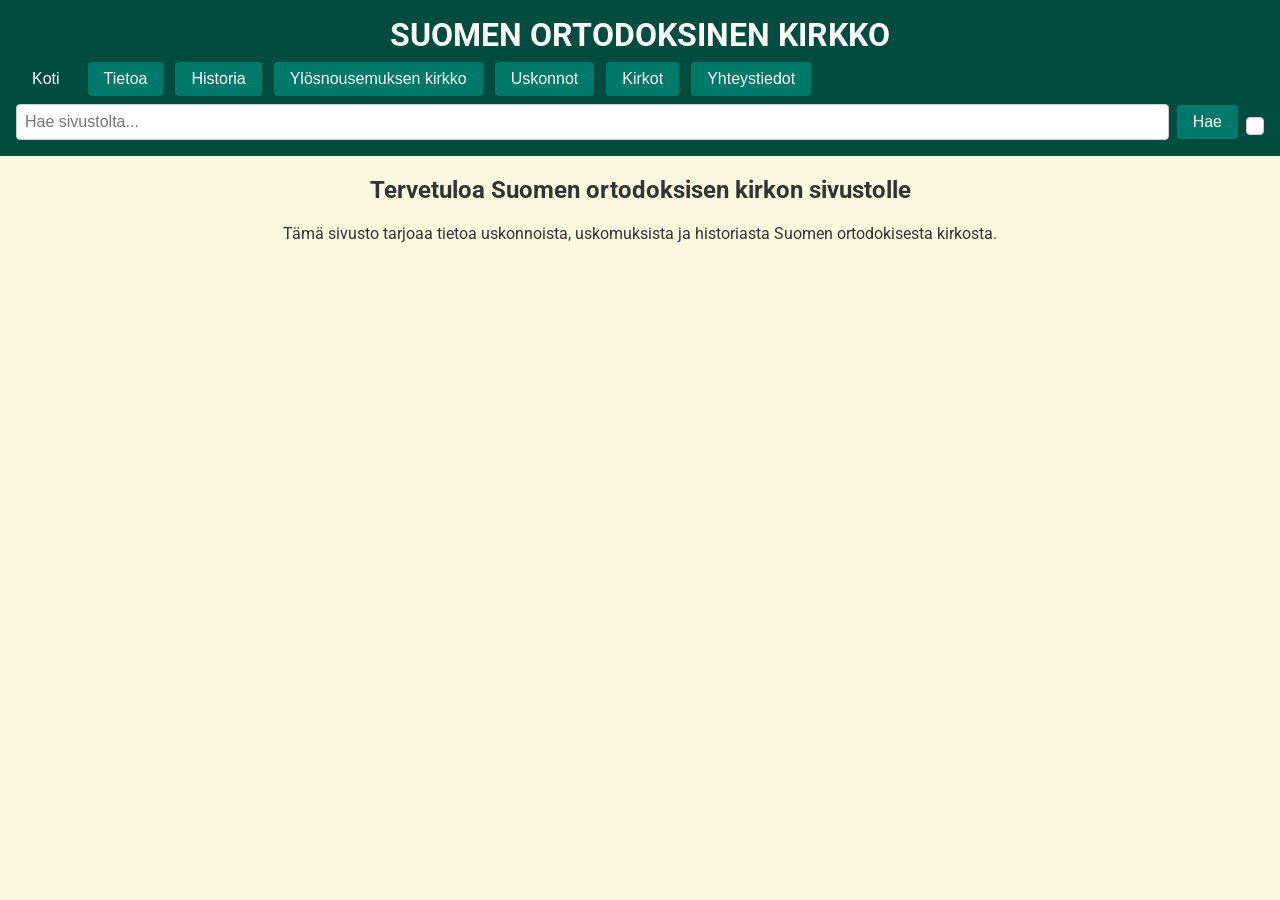
==== index.html @ 34c984bd "Add files via upload" ====
<!DOCTYPE html>
<html lang="fi">
<head>
    <meta charset="UTF-8" />
    <meta name="viewport" content="width=device-width, initial-scale=1" />
    <title>Suomen ortodoksisen kirkon sivusto</title>
    <link rel="stylesheet" href="styles.css" />
</head>
<body>
    <header>
        <h1>SUOMEN ORTODOKSINEN KIRKKO</h1>
        <nav>
            <button id="btn-home">Koti</button>
            <button id="btn-about">Tietoa</button>
            <button id="btn-history">Historia</button>
            <button id="btn-ylosnousemuksen">Ylösnousemuksen kirkko</button>
            <button id="btn-beliefs">Uskonnot</button>
            <button id="btn-churches">Kirkot</button>
            <button id="btn-contact">Yhteystiedot</button>
        </nav>
        <div id="search-container">
            <input type="text" id="search-input" placeholder="Hae sivustolta..." />
            <button id="search-button">Hae</button>
            <div id="search-results"></div>
        </div>
    </header>
    <main class="center-text">
        <section>
            <h2>Tervetuloa Suomen ortodoksisen kirkon sivustolle</h2>
            <p>Tämä sivusto tarjoaa tietoa uskonnoista, uskomuksista ja historiasta Suomen ortodokisesta kirkosta.</p>
        </section>
    </main>
    <script src="script.js"></script>
</body>
</html>
---- styles.css ----
@import url('https://fonts.googleapis.com/css2?family=Roboto&display=swap');

body {
    font-family: 'Roboto', sans-serif;
    margin: 0;
    padding: 0;
    background-color: #fff8e1;
    color: #333;
}

header {
    background-color: #004d40;
    color: white;
    padding: 1rem;
}

header h1 {
    margin: 0 0 0.5rem 0;
    text-align: center;
}

nav button {
    background-color: #00796b;
    border: none;
    color: white;
    padding: 0.5rem 1rem;
    margin-right: 0.5rem;
    cursor: pointer;
    font-size: 1rem;
    border-radius: 4px;
}

nav button.active, nav button:hover {
    background-color: #004d40;
}

#search-container {
    margin-top: 0.5rem;
    display: flex;
    align-items: center;
    gap: 0.5rem;
}

#search-input {
    flex-grow: 1;
    padding: 0.5rem;
    font-size: 1rem;
    border: 1px solid #ccc;
    border-radius: 4px;
}

#search-button {
    background-color: #00796b;
    border: none;
    color: white;
    padding: 0.5rem 1rem;
    cursor: pointer;
    font-size: 1rem;
    border-radius: 4px;
}

#search-button:hover {
    background-color: #004d40;
}

#search-results {
    margin-top: 0.5rem;
    background-color: white;
    border: 1px solid #ccc;
    max-height: 200px;
    overflow-y: auto;
    border-radius: 4px;
    padding: 0.5rem;
}

#search-results ul {
    list-style: none;
    padding: 0;
    margin: 0;
}

#search-results li {
    margin-bottom: 0.5rem;
}

#search-results a {
    text-decoration: none;
    color: #00796b;
}

#search-results a:hover {
    text-decoration: underline;
}

.centered-image {
    display: block;
    margin-left: auto;
    margin-right: auto;
    max-width: 100%;
    height: auto;
    margin-top: 1rem;
}

h1, h2, h3, h4, h5, h6 {
    text-align: center;
}

.center-text, .center-text * {
    text-align: center;
}
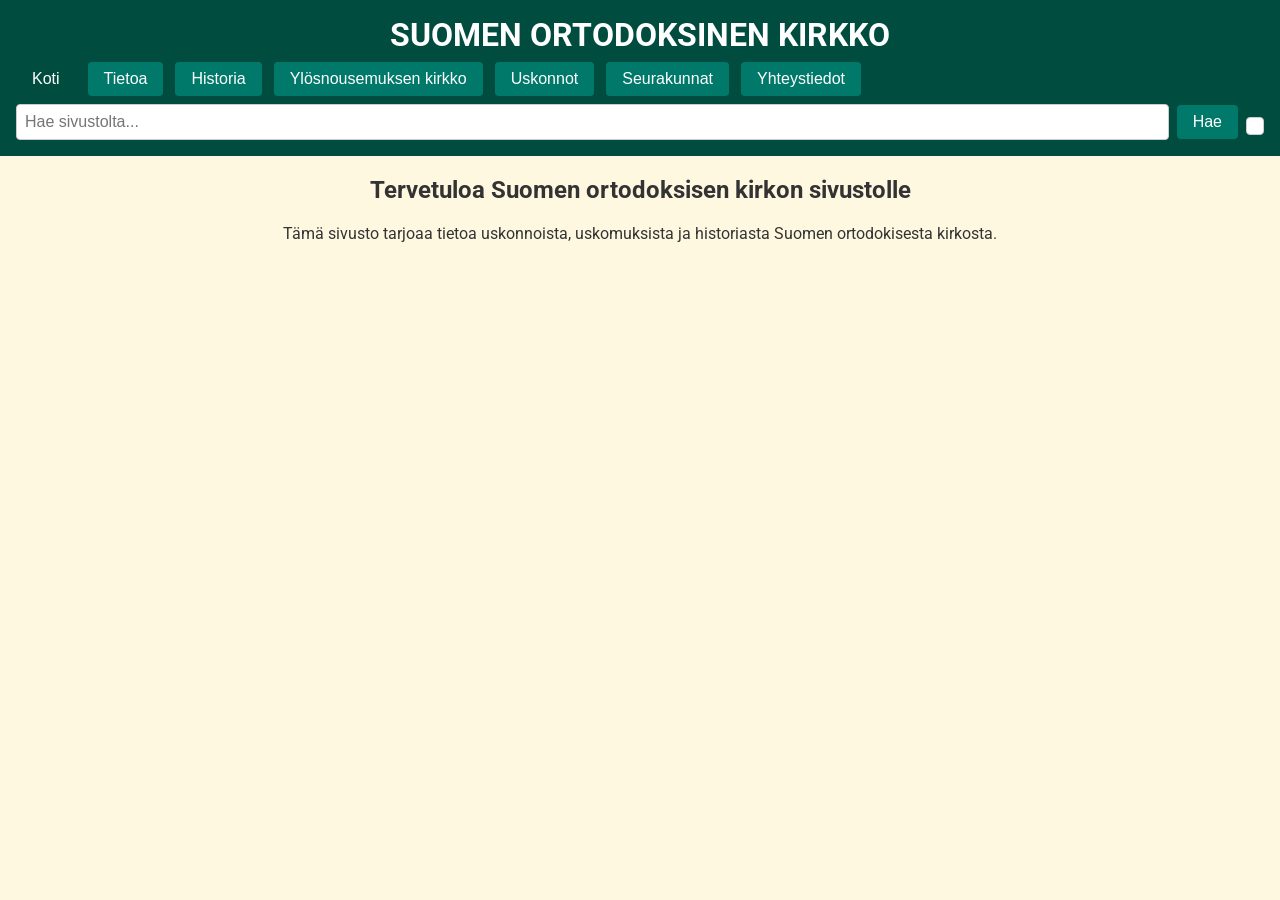
==== commit cbbdf868: "Update index.html" ====
--- a/index.html
+++ b/index.html
@@ -15,7 +15,7 @@
             <button id="btn-history">Historia</button>
             <button id="btn-ylosnousemuksen">Ylösnousemuksen kirkko</button>
             <button id="btn-beliefs">Uskonnot</button>
-            <button id="btn-churches">Kirkot</button>
+            <button id="btn-churches">Seurakunnat</button>
             <button id="btn-contact">Yhteystiedot</button>
         </nav>
         <div id="search-container">
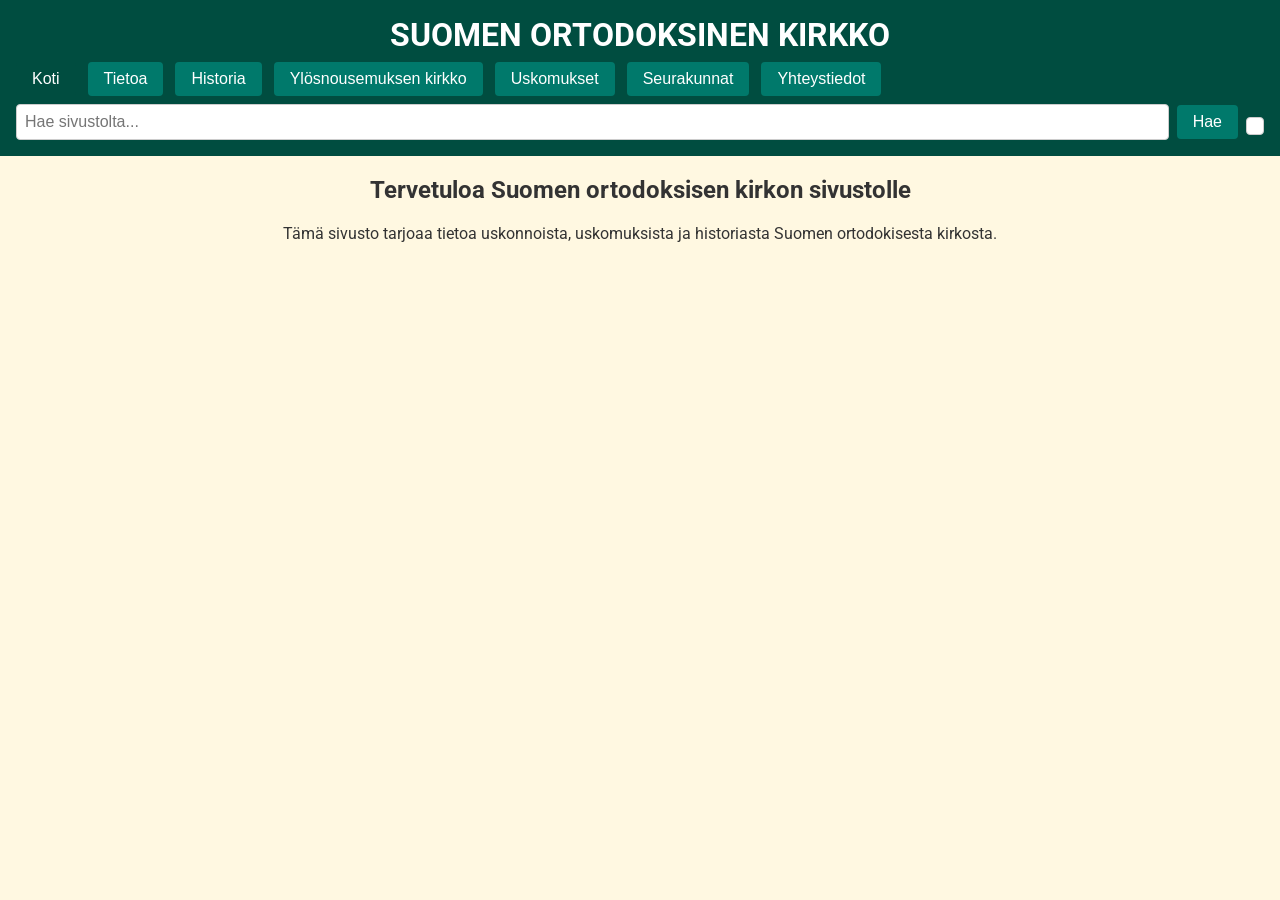
==== commit 2dcf6a24: "Update index.html" ====
--- a/index.html
+++ b/index.html
@@ -14,7 +14,7 @@
             <button id="btn-about">Tietoa</button>
             <button id="btn-history">Historia</button>
             <button id="btn-ylosnousemuksen">Ylösnousemuksen kirkko</button>
-            <button id="btn-beliefs">Uskonnot</button>
+            <button id="btn-beliefs">Uskomukset</button>
             <button id="btn-churches">Seurakunnat</button>
             <button id="btn-contact">Yhteystiedot</button>
         </nav>
